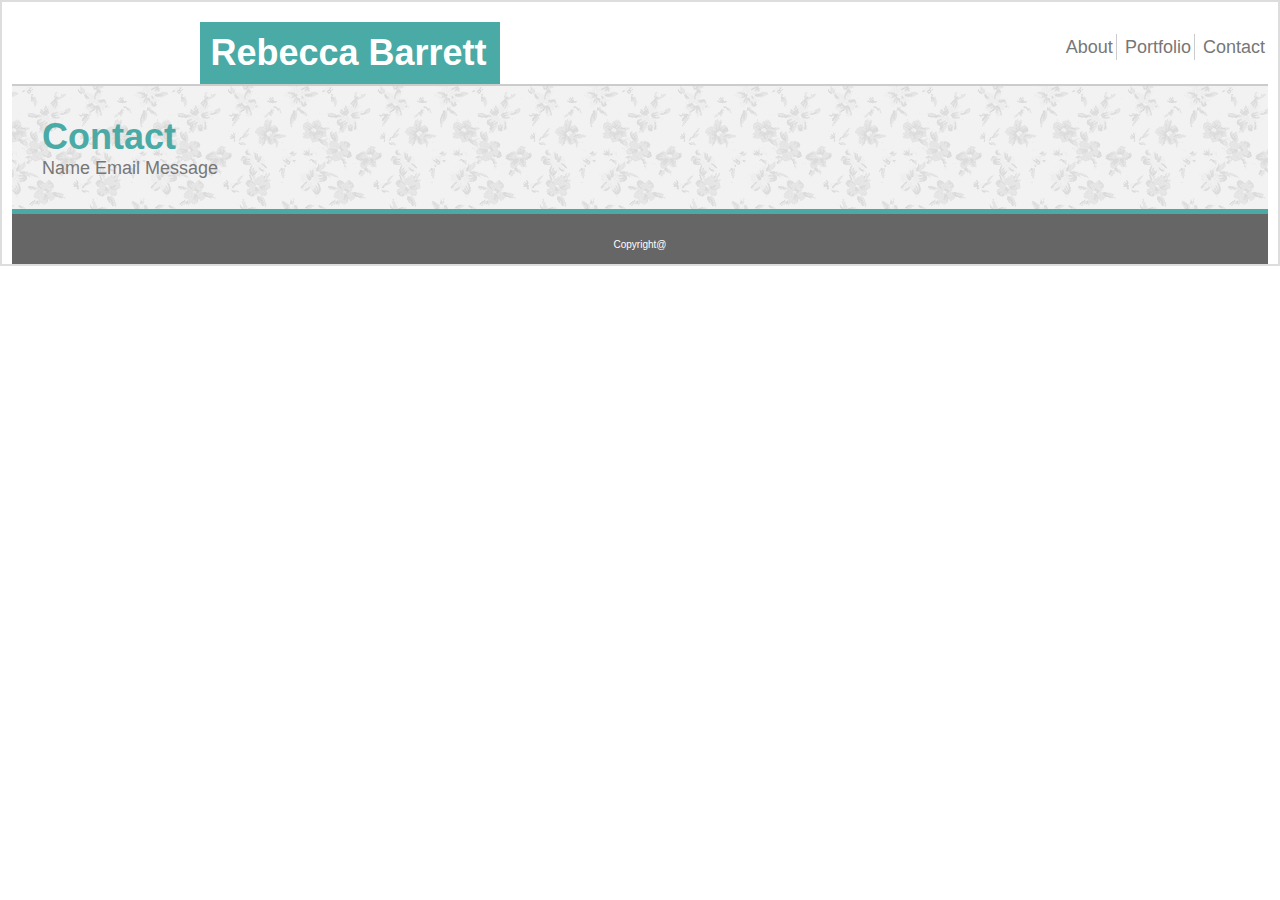
==== contact.html @ 1cc5b06c "Blocked out Format for contact" ====
<!DOCTYPE html>
<html lang="en">
<head>
    <meta charset="UTF-8">
    <title>Contact</title>
        <!-- Linking CSS stylesheet  -->
        <link href="assets/css/style.css" rel="stylesheet" type="text/css">
        <!-- Linking Images -->
        <link href="assets/images/greyfloral.png" rel="stylesheet" type="text/css">
</head>
<body>
    <header>
        <div class="container">
            <h1 id='name'>Rebecca Barrett</h1>

            <div class='clearfix'>
                <div class='header-elements'>
                    <a class="header-links"  href="index.html">About</a>
                    <a class="header-links" target="_blank" href="portfolio.html">Portfolio</a>
                    <a class="header-links-contact" target="_blank" href="contact.html">Contact</a>
                </div>
            </div>
        </div>
    </header>
    <section>
        <h1>Contact</h1>
        <form>Name Email Message</form>

    </section>
</body>
<div class='footer'>
    <footer> Copyright@</footer>
</div>
</html>
---- assets/css/style.css ----
* {
    margin: 0;
    padding: 0;
    box-sizing: border-box;
    }

.clearfix::after {
    content: " ";
    display: block;
    clear: both;
}

.container {
    width: 100%;
    margin: 0 auto;
}
section{
    color: #777777;
    background-image: url('../images/greyfloral.png');
    padding: 30px;
    width: 100%;
    border-top: 2px solid #cccccc;
}

#name {
    float: left;
    position: relative;
    right: -15%;
    color: #ffffff;
    background-color: #4aaaa5;
    padding: 10px;
    margin-top: 20px;
    width: 300px;
}

.header-elements {
    float: right; 
    padding-top: 35px;   
}

.header-links {
    text-decoration: none;
    color: #777;
    border-right: 1px solid #cccccc;
    padding: 3px;
}

.header-links-contact {
    text-decoration: none;
    color: #777;
    padding: 3px;
}

article {
    position: relative;
    border-top: 1px solid #cccccc;
    color: #777;
    background: #ebebeb;
    padding: 20px;
    margin: 10px 10px 5px 10px;
}

#box {
    float: left;
    padding: 10px;
}

.content {
    position: relative;
    border-top: 1px solid #cccccc;
    color: #777;
    background: #ebebeb;
    padding: 20px;
    margin: 10px 10px 5px 10px;

}

.p1 {
    right: 50px;
    padding: 50px;
}

p {
    padding: 10px 10px 10px 0;

}

body {
    font-family: Arial, Helvetica, sans-serif;
    font-size: 18px;
    color: #777;
    background: #ffffff;
    padding: 0 10px;
    border: 2px solid #dddddd;
}

header {
    border-color: #ccc;
}

h1 {
    color: #4aaaa5;
}

.footer {
    height: 50px;
    padding: 25px;
    text-align: center;
    font-size: 10px;
    color: #ffffff;
    background-color: #666666;
    border-top: 5px solid #4aaaa5;
}
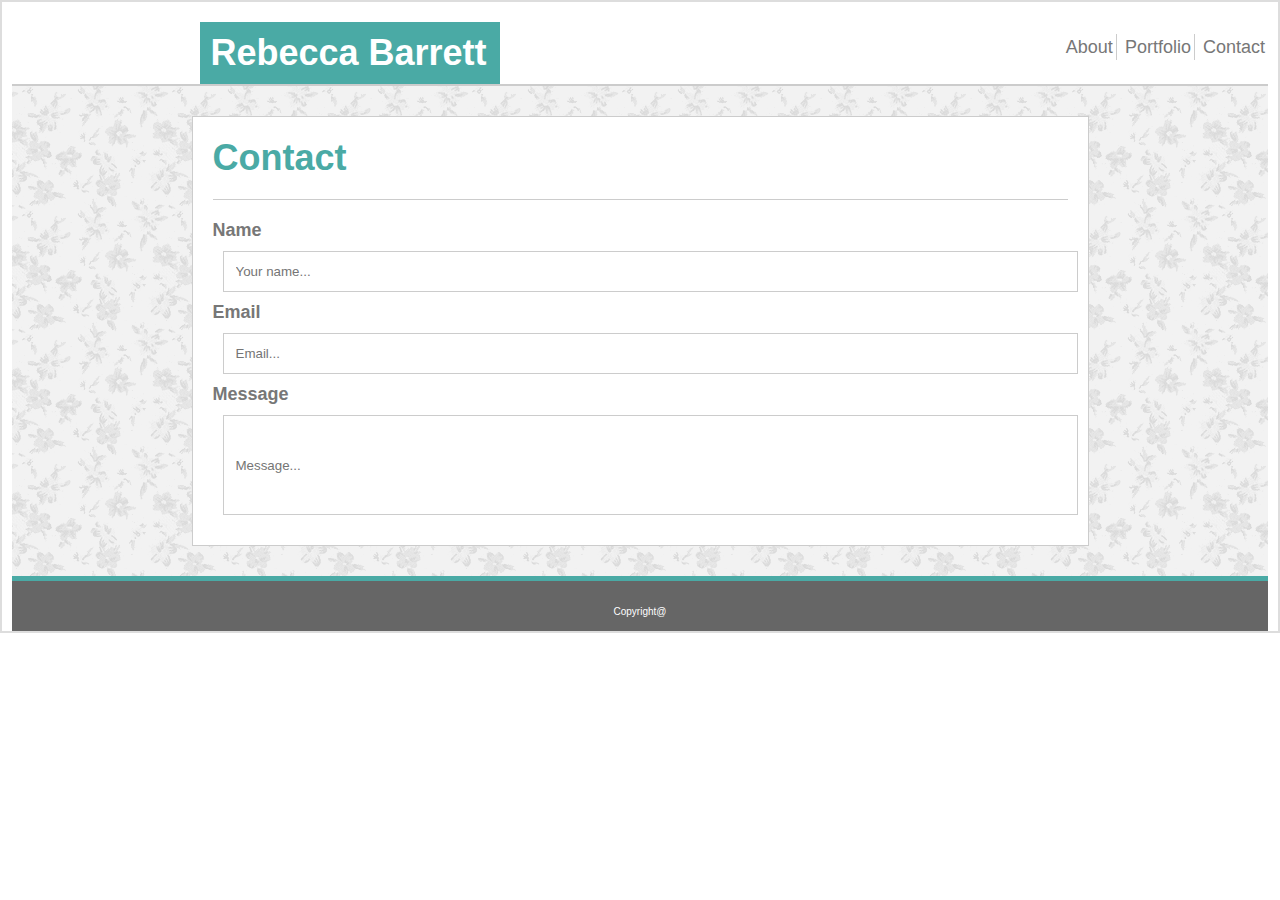
==== commit c233441f: "added form" ====
--- a/contact.html
+++ b/contact.html
@@ -23,8 +23,19 @@
         </div>
     </header>
     <section>
-        <h1>Contact</h1>
-        <form>Name Email Message</form>
+        <form action="https://formspree.io/email@domain.tld" method="POST">
+
+            <h1 id='contact'>Contact</h1>
+            <div class="bar">
+                <h4>Name</h4>
+                <input type="text" name="Name" placeholder="Your name...">
+                <h4>Email</h4>
+                <input type="text" email="Email"placeholder="Email...">
+                <h4>Message</h4>
+                <input id='message' type="text" message="Message" placeholder="Message...">
+            </div>
+            <!-- Need to add submit button -->
+        </form>
 
     </section>
 </body>
--- a/assets/css/style.css
+++ b/assets/css/style.css
@@ -10,27 +10,27 @@
     clear: both;
 }
 
+body {
+    font-family: Arial, Helvetica, sans-serif;
+    font-size: 18px;
+    color: #777;
+    background: #ffffff;
+    padding: 0 10px;
+    border: 2px solid #dddddd;
+}
+
+header {
+    border-color: #ccc;
+}
+
+h1, h2 {
+    color: #4aaaa5;
+    font-size: 2em;
+}
+
 .container {
     width: 100%;
     margin: 0 auto;
-}
-section{
-    color: #777777;
-    background-image: url('../images/greyfloral.png');
-    padding: 30px;
-    width: 100%;
-    border-top: 2px solid #cccccc;
-}
-
-#name {
-    float: left;
-    position: relative;
-    right: -15%;
-    color: #ffffff;
-    background-color: #4aaaa5;
-    padding: 10px;
-    margin-top: 20px;
-    width: 300px;
 }
 
 .header-elements {
@@ -51,6 +51,25 @@
     padding: 3px;
 }
 
+#name {
+    float: left;
+    position: relative;
+    right: -15%;
+    color: #ffffff;
+    background-color: #4aaaa5;
+    padding: 10px;
+    margin-top: 20px;
+    width: 300px;
+}
+
+section{
+    color: #777777;
+    background-image: url('../images/greyfloral.png');
+    padding: 30px;
+    /* width: 960px; */
+    border-top: 2px solid #cccccc;
+}
+
 article {
     position: relative;
     border-top: 1px solid #cccccc;
@@ -65,16 +84,6 @@
     padding: 10px;
 }
 
-.content {
-    position: relative;
-    border-top: 1px solid #cccccc;
-    color: #777;
-    background: #ebebeb;
-    padding: 20px;
-    margin: 10px 10px 5px 10px;
-
-}
-
 .p1 {
     right: 50px;
     padding: 50px;
@@ -85,22 +94,44 @@
 
 }
 
-body {
-    font-family: Arial, Helvetica, sans-serif;
-    font-size: 18px;
+form {
+    position: relative;
+    border: 1px solid #cccccc;
     color: #777;
     background: #ffffff;
-    padding: 0 10px;
-    border: 2px solid #dddddd;
+    padding: 20px;
+    width: 75%;
+    margin: 0 auto;
+}
+#contact {
+    padding-bottom: 20px;
 }
 
-header {
-    border-color: #ccc;
+.bar {
+    border-top: 1px solid #ccc;
+    padding-top: 20px;
 }
 
-h1 {
-    color: #4aaaa5;
+input {
+    border: 1px solid #cccccc;
+    width: 100%;
+    padding: 12px;
+    margin: 10px;
 }
+
+#message {
+    height: 100px;
+}
+
+
+/* .content {
+    position: relative;
+    border-top: 1px solid #cccccc;
+    color: #777;
+    background: #ebebeb;
+    padding: 20px;
+    margin: 10px 10px 5px 10px;
+} */
 
 .footer {
     height: 50px;
@@ -110,4 +141,4 @@
     color: #ffffff;
     background-color: #666666;
     border-top: 5px solid #4aaaa5;
-}
+} 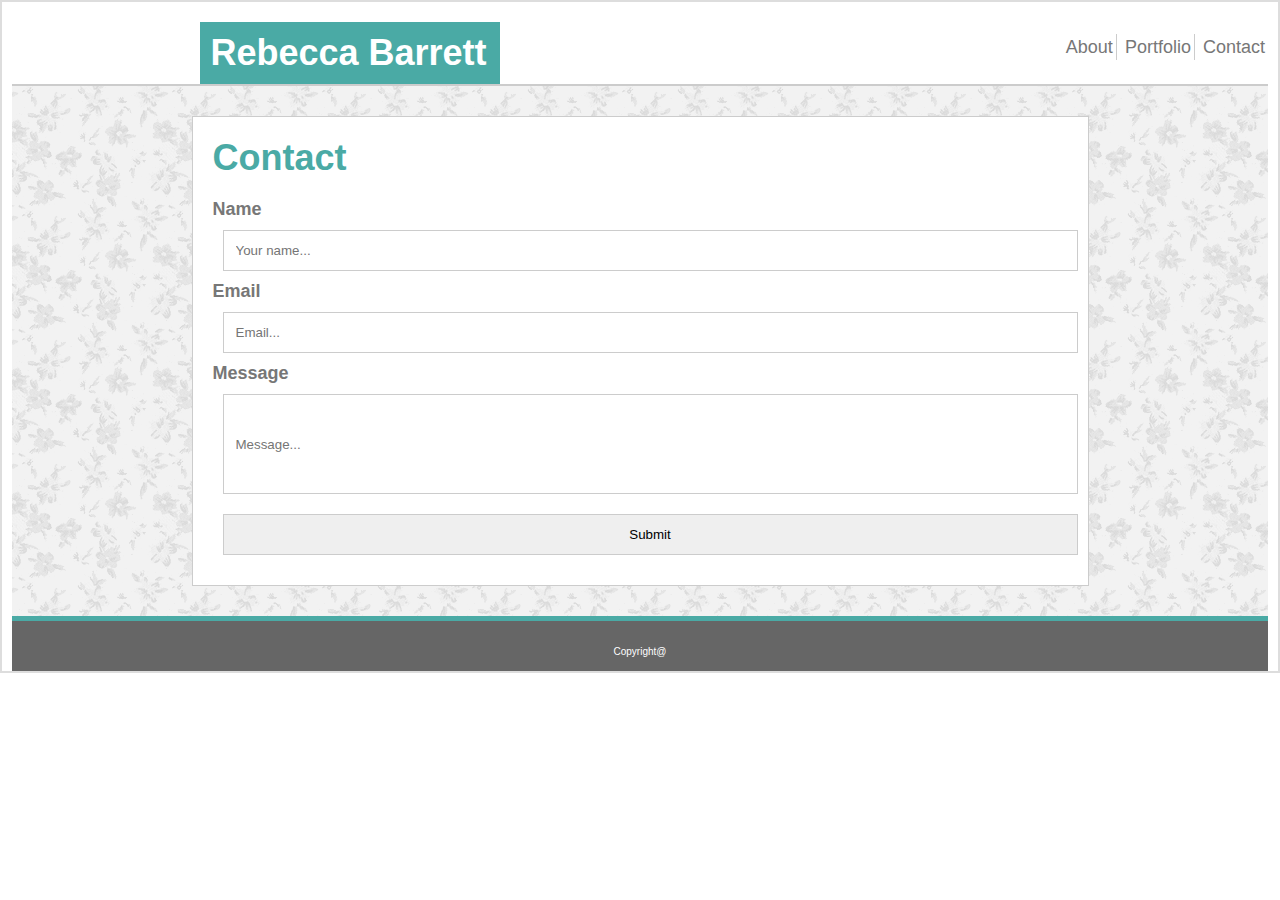
==== commit 3e680026: "added submit button" ====
--- a/contact.html
+++ b/contact.html
@@ -23,22 +23,23 @@
         </div>
     </header>
     <section>
-        <form action="https://formspree.io/email@domain.tld" method="POST">
+        <form action="https://formspree.io/barrett4467@gmail.com" method="POST">
 
             <h1 id='contact'>Contact</h1>
-            <div class="bar">
+            <div class="form">
                 <h4>Name</h4>
                 <input type="text" name="Name" placeholder="Your name...">
                 <h4>Email</h4>
                 <input type="text" email="Email"placeholder="Email...">
                 <h4>Message</h4>
                 <input id='message' type="text" message="Message" placeholder="Message...">
+                <input id='button' type="submit"></input>
             </div>
-            <!-- Need to add submit button -->
         </form>
 
     </section>
 </body>
+<!-- Make Sticky -->
 <div class='footer'>
     <footer> Copyright@</footer>
 </div>
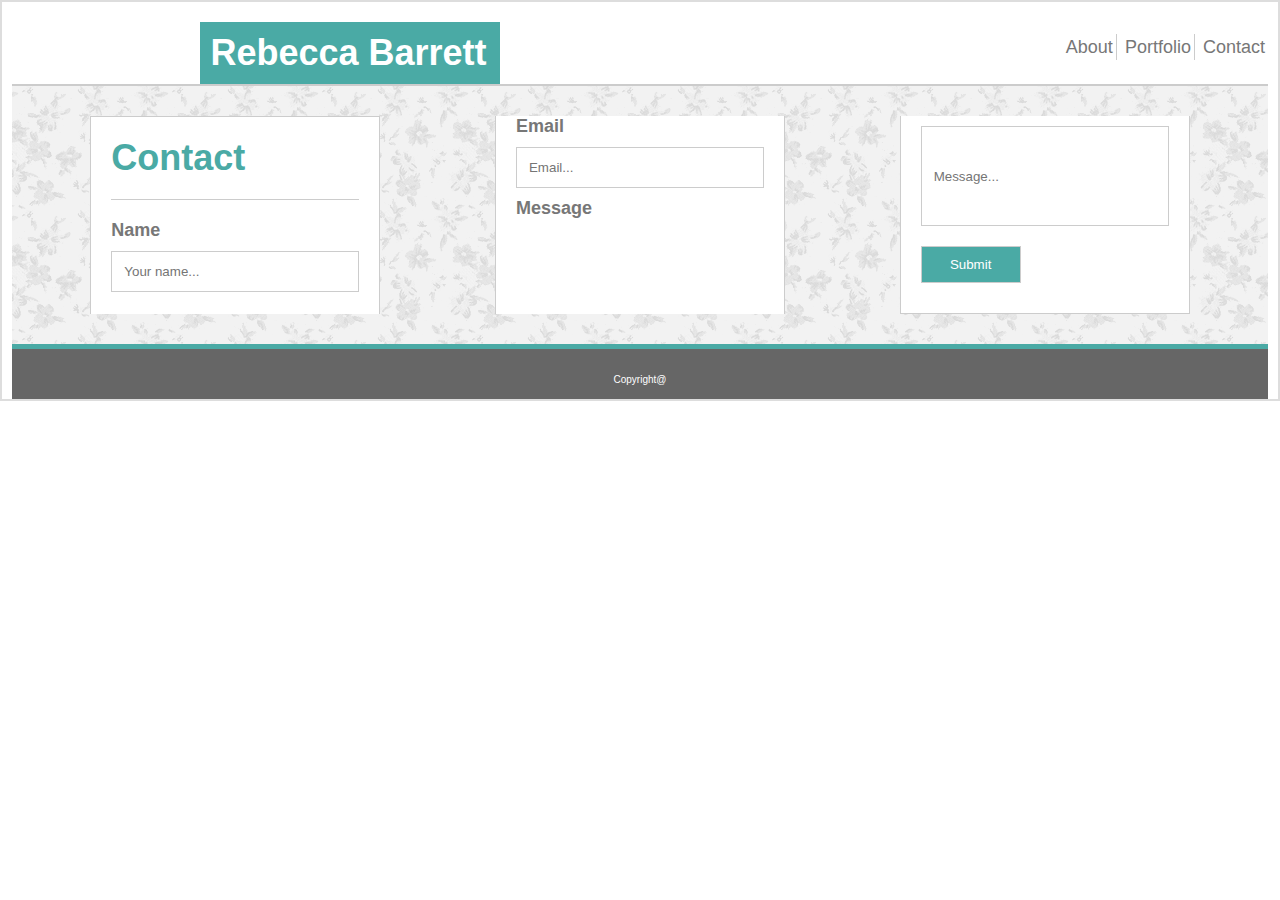
==== commit bd288ecb: "Fleshed out HTML for portfolio page" ====
--- a/contact.html
+++ b/contact.html
@@ -30,7 +30,7 @@
                 <h4>Name</h4>
                 <input type="text" name="Name" placeholder="Your name...">
                 <h4>Email</h4>
-                <input type="text" email="Email"placeholder="Email...">
+                <input type="email" email="Email"placeholder="Email...">
                 <h4>Message</h4>
                 <input id='message' type="text" message="Message" placeholder="Message...">
                 <input id='button' type="submit"></input>
--- a/assets/css/style.css
+++ b/assets/css/style.css
@@ -63,6 +63,7 @@
 }
 
 section{
+    column-count: 3;
     color: #777777;
     background-image: url('../images/greyfloral.png');
     padding: 30px;
@@ -77,6 +78,13 @@
     background: #ebebeb;
     padding: 20px;
     margin: 10px 10px 5px 10px;
+}
+
+.box {
+     background: #ebebeb;
+     margin: 10px;
+     height: 300px;
+     width: 300px;
 }
 
 #box {
@@ -107,7 +115,7 @@
     padding-bottom: 20px;
 }
 
-.bar {
+.form {
     border-top: 1px solid #ccc;
     padding-top: 20px;
 }
@@ -116,11 +124,18 @@
     border: 1px solid #cccccc;
     width: 100%;
     padding: 12px;
-    margin: 10px;
+    margin: 10px 0;
 }
 
 #message {
     height: 100px;
+}
+
+#button {
+    color: white;
+    width: 100px;
+    background-color: #4aaaa5;
+    padding: 10px 15px;
 }
 
 
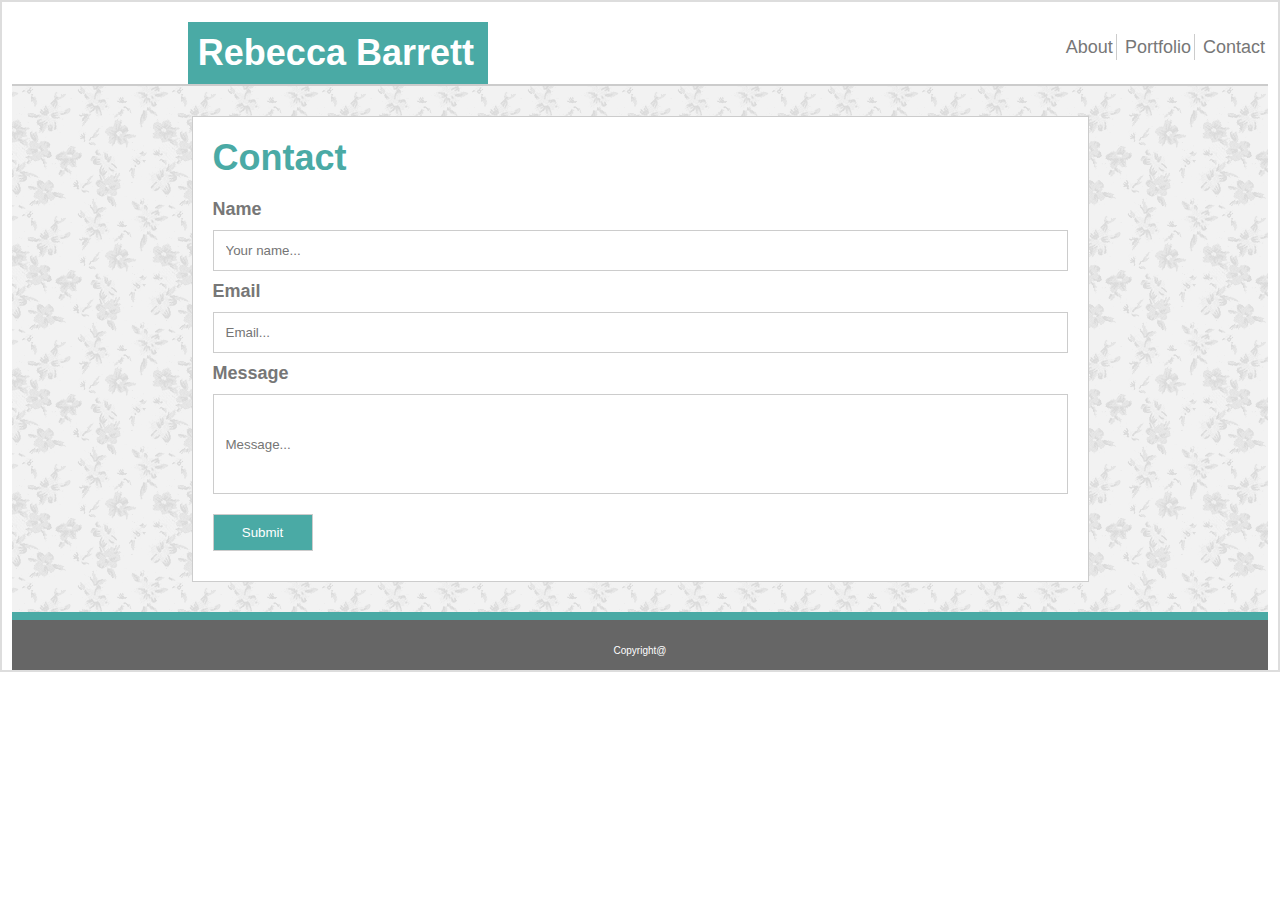
==== commit ffd34100: "Aligned boxes in portfolio" ====
--- a/contact.html
+++ b/contact.html
@@ -10,7 +10,7 @@
 </head>
 <body>
     <header>
-        <div class="container">
+        <nav>
             <h1 id='name'>Rebecca Barrett</h1>
 
             <div class='clearfix'>
@@ -20,13 +20,13 @@
                     <a class="header-links-contact" target="_blank" href="contact.html">Contact</a>
                 </div>
             </div>
-        </div>
+        </nav>
     </header>
     <section>
         <form action="https://formspree.io/barrett4467@gmail.com" method="POST">
 
-            <h1 id='contact'>Contact</h1>
-            <div class="form">
+            <div class="white-box">
+                <h1 id='contact'>Contact</h1>
                 <h4>Name</h4>
                 <input type="text" name="Name" placeholder="Your name...">
                 <h4>Email</h4>
--- a/assets/css/style.css
+++ b/assets/css/style.css
@@ -28,7 +28,7 @@
     font-size: 2em;
 }
 
-.container {
+nav {
     width: 100%;
     margin: 0 auto;
 }
@@ -54,7 +54,7 @@
 #name {
     float: left;
     position: relative;
-    right: -15%;
+    right: -14%;
     color: #ffffff;
     background-color: #4aaaa5;
     padding: 10px;
@@ -63,13 +63,14 @@
 }
 
 section{
-    column-count: 3;
+    /* column-count: 3; */
     color: #777777;
     background-image: url('../images/greyfloral.png');
     padding: 30px;
     /* width: 960px; */
     border-top: 2px solid #cccccc;
 }
+
 
 article {
     position: relative;
@@ -78,18 +79,6 @@
     background: #ebebeb;
     padding: 20px;
     margin: 10px 10px 5px 10px;
-}
-
-.box {
-     background: #ebebeb;
-     margin: 10px;
-     height: 300px;
-     width: 300px;
-}
-
-#box {
-    float: left;
-    padding: 10px;
 }
 
 .p1 {
@@ -102,7 +91,7 @@
 
 }
 
-form {
+.white-box {
     position: relative;
     border: 1px solid #cccccc;
     color: #777;
@@ -111,6 +100,53 @@
     width: 75%;
     margin: 0 auto;
 }
+
+.portfolio-wb {
+    position: relative;
+    border: 1px solid #cccccc;
+    color: #777;
+    background: #ffffff;
+    padding: 20px;
+    width: 75%;
+    height: 1040px;
+    margin: 0 auto;
+}
+
+.portfolio-items {
+    position: relative;
+    background: #ebebeb;
+    margin: 10px;
+    height: 300px;
+    width: 300px;
+}
+
+#hangman {
+    position: absolute;
+}
+
+#rpg {
+    position: absolute;
+    right: 275px;
+}
+ 
+#trivia {
+    position: absolute;
+    top: 390px;
+
+} 
+
+ #rutgers {
+    position: absolute;
+    top: 390px;
+    right: 275px;
+}
+
+#rock{
+    position: absolute;
+    bottom: 0;
+}
+
+
 #contact {
     padding-bottom: 20px;
 }
@@ -155,5 +191,5 @@
     font-size: 10px;
     color: #ffffff;
     background-color: #666666;
-    border-top: 5px solid #4aaaa5;
+    border-top: 8px solid #4aaaa5;
 } 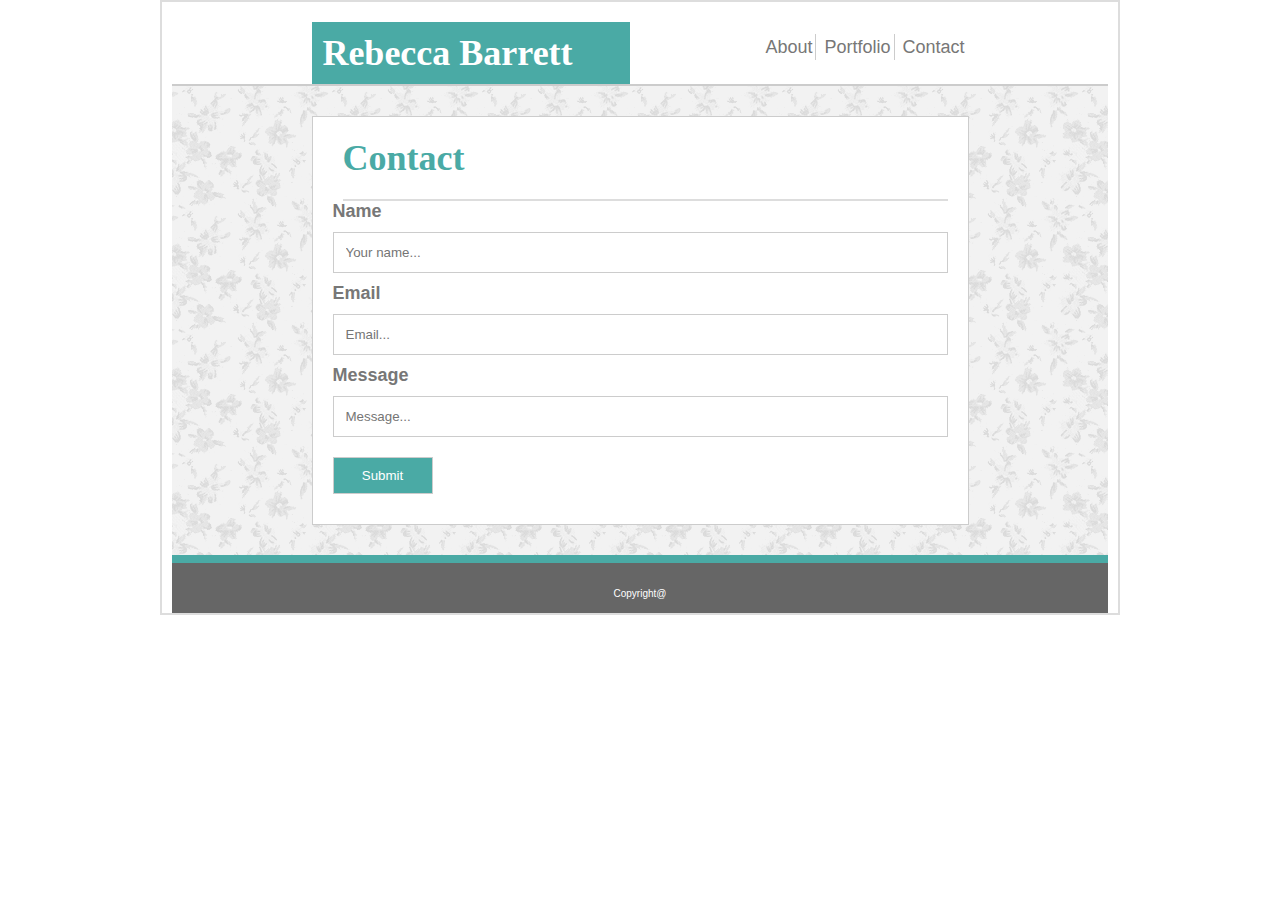
==== commit f9f6ffce: "ran through validator" ====
--- a/contact.html
+++ b/contact.html
@@ -1,46 +1,46 @@
 <!DOCTYPE html>
 <html lang="en">
-<head>
-    <meta charset="UTF-8">
-    <title>Contact</title>
-        <!-- Linking CSS stylesheet  -->
-        <link href="assets/css/style.css" rel="stylesheet" type="text/css">
-        <!-- Linking Images -->
-        <link href="assets/images/greyfloral.png" rel="stylesheet" type="text/css">
-</head>
-<body>
-    <header>
-        <nav>
-            <h1 id='name'>Rebecca Barrett</h1>
+    <head>
+        <meta charset="UTF-8">
+        <title>Contact</title>
+            <!-- Linking CSS stylesheet  -->
+            <link href="assets/css/style.css" rel="stylesheet" type="text/css">
+            <!-- Linking Images -->
+            <link href="assets/images/greyfloral.png" rel="stylesheet" type="text/css">
+    </head>
+    <body>
+        <header>
+            <nav>
+                <h1 id='name'>Rebecca Barrett</h1>
 
-            <div class='clearfix'>
-                <div class='header-elements'>
-                    <a class="header-links"  href="index.html">About</a>
-                    <a class="header-links" target="_blank" href="portfolio.html">Portfolio</a>
-                    <a class="header-links-contact" target="_blank" href="contact.html">Contact</a>
+                <div class='clearfix'>
+                    <div class='header-elements'>
+                        <a class="header-links"  href="index.html">About</a>
+                        <a class="header-links" target="_blank" href="portfolio.html">Portfolio</a>
+                        <a class="header-links-contact" target="_blank" href="contact.html">Contact</a>
+                    </div>
                 </div>
-            </div>
-        </nav>
-    </header>
-    <section>
-        <form action="https://formspree.io/barrett4467@gmail.com" method="POST">
+            </nav>
+        </header>
+        <section>
+            <form action="https://formspree.io/barrett4467@gmail.com" method="POST">
 
-            <div class="white-box">
-                <h1 id='contact'>Contact</h1>
-                <h4>Name</h4>
-                <input type="text" name="Name" placeholder="Your name...">
-                <h4>Email</h4>
-                <input type="email" email="Email"placeholder="Email...">
-                <h4>Message</h4>
-                <input id='message' type="text" message="Message" placeholder="Message...">
-                <input id='button' type="submit"></input>
-            </div>
-        </form>
+                <div class="white-box">
+                    <h1 id='contact'>Contact</h1>
+                    <h4>Name</h4>
+                    <input type="text" name="Name" placeholder="Your name...">
+                    <h4>Email</h4>
+                    <input type="email" required="Email" placeholder="Email...">
+                    <h4>Message</h4>
+                    <input id='text' type="text" required="Message" placeholder="Message...">
+                    <input id='button' type="submit">
+                </div>
+            </form>
 
-    </section>
-</body>
-<!-- Make Sticky -->
-<div class='footer'>
-    <footer> Copyright@</footer>
-</div>
+        </section>
+        <div class='footer'>
+            <footer> Copyright@</footer>
+        </div>
+    </body>
+
 </html>--- a/assets/css/style.css
+++ b/assets/css/style.css
@@ -11,12 +11,14 @@
 }
 
 body {
-    font-family: Arial, Helvetica, sans-serif;
+    font-family: 'Arial', 'Helvetica Neue', Helvetica, sans-serif;
     font-size: 18px;
     color: #777;
     background: #ffffff;
     padding: 0 10px;
     border: 2px solid #dddddd;
+    width: 960px; 
+    margin: 0 auto;
 }
 
 header {
@@ -26,7 +28,15 @@
 h1, h2 {
     color: #4aaaa5;
     font-size: 2em;
-}
+    font-family: 'Georgia', Times, Times New Roman, serif;
+    border-bottom: 2px solid #dddddd;
+    margin-left: 10px;
+}
+
+.content {
+    margin-top: 20px;
+}
+
 
 nav {
     width: 100%;
@@ -35,6 +45,8 @@
 
 .header-elements {
     float: right; 
+    position: relative;
+    right: 15%;
     padding-top: 35px;   
 }
 
@@ -54,12 +66,13 @@
 #name {
     float: left;
     position: relative;
-    right: -14%;
+    right: -15%;
     color: #ffffff;
     background-color: #4aaaa5;
     padding: 10px;
-    margin-top: 20px;
-    width: 300px;
+    border-bottom: none;
+    margin: 20px 0 0 0;
+    width: 318px;
 }
 
 section{
@@ -108,44 +121,52 @@
     background: #ffffff;
     padding: 20px;
     width: 75%;
-    height: 1040px;
+    height: 670px;
     margin: 0 auto;
 }
 
 .portfolio-items {
     position: relative;
     background: #ebebeb;
-    margin: 10px;
-    height: 300px;
-    width: 300px;
-}
-
-#hangman {
-    position: absolute;
+    height: 150px;
+    width: 200px;
+    background-image: url(http://lorempixel.com/200/150);
+}
+
+#row-1 {
+    position: absolute;
+}
+
+#hangman, #trivia {
+    float: left;
+}
+
+#rock{
+    position: absolute;
+    top: 59%;
+    float: left;
 }
 
 #rpg {
-    position: absolute;
-    right: 275px;
-}
- 
+    float: right;
+}
+
 #trivia {
     position: absolute;
-    top: 390px;
-
+    top: 34%;
 } 
 
- #rutgers {
-    position: absolute;
-    top: 390px;
-    right: 275px;
-}
-
-#rock{
-    position: absolute;
-    bottom: 0;
-}
-
+#rut {
+    position: absolute;
+    top: 34%;
+    right: 30%;
+}
+
+#row-2 {
+    position: absolute;
+    right: 30%;
+    top: 15%; 
+}
 
 #contact {
     padding-bottom: 20px;
@@ -174,6 +195,27 @@
     padding: 10px 15px;
 }
 
+.blue-bar {
+    float: left;
+    position: absolute;
+    width: 200px;
+    right: 0%;
+    bottom: 5px;
+    background-color: #4aaaa5;
+    padding: 15px;
+    color: #ffffff;
+}
+
+.blue-bar-rpg {
+    float: left;
+    position: absolute;
+    width: 200px;
+    right: 10px;
+    bottom: 10px;
+    background-color: #4aaaa5;
+    padding: 15px;
+    color: #ffffff;
+}
 
 /* .content {
     position: relative;
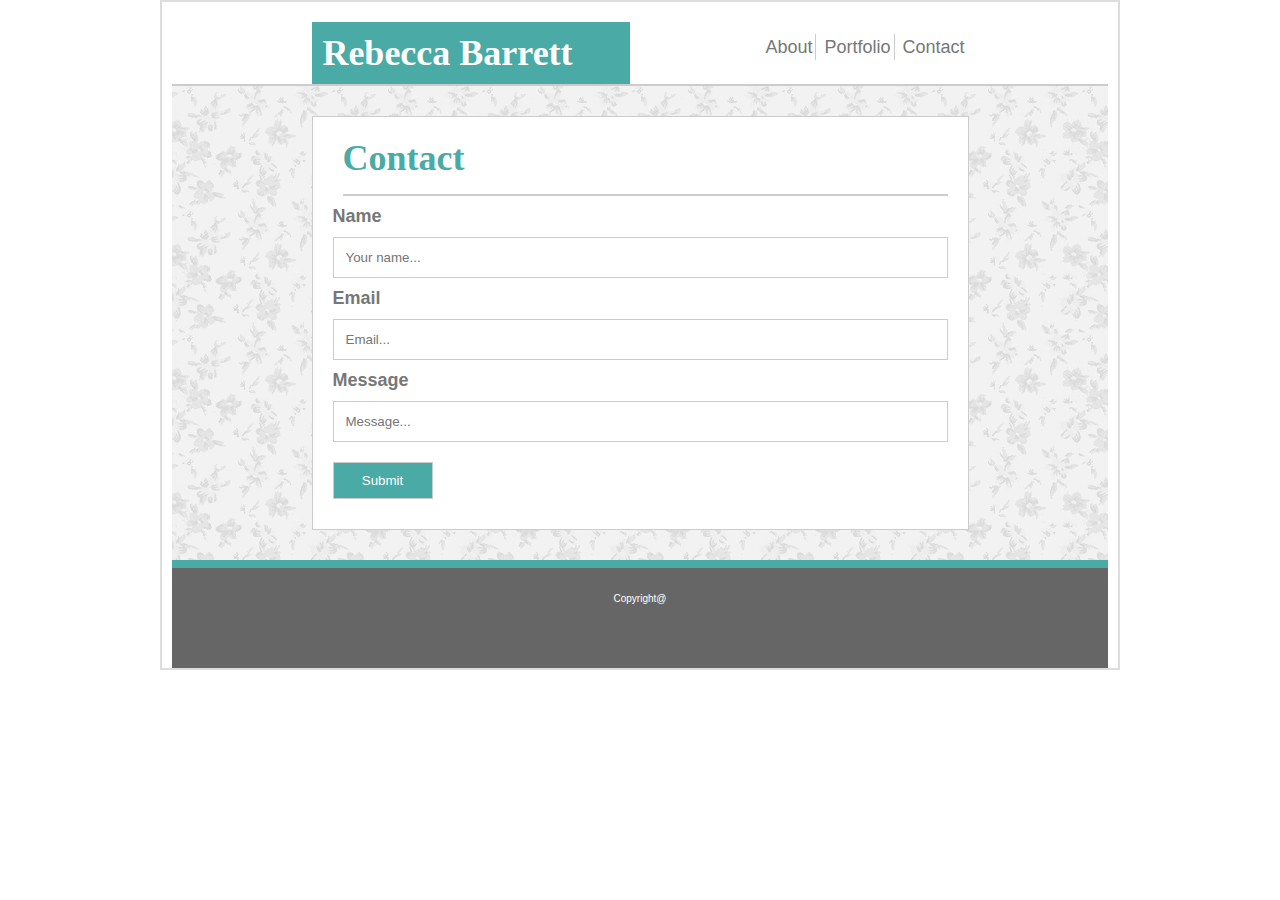
==== commit 5916b84a: "attempted to fix sticky footer and flow" ====
--- a/contact.html
+++ b/contact.html
@@ -9,38 +9,38 @@
             <link href="assets/images/greyfloral.png" rel="stylesheet" type="text/css">
     </head>
     <body>
-        <header>
-            <nav>
-                <h1 id='name'>Rebecca Barrett</h1>
+        <div class="entire">
+            <header>
+                <nav>
+                    <h1 id='name'>Rebecca Barrett</h1>
+                    <div class='clearfix'>
+                        <div class='header-elements'>
+                            <a class="header-links"  href="index.html">About</a>
+                            <a class="header-links" target="_blank" href="portfolio.html">Portfolio</a>
+                            <a class="header-links-contact" target="_blank" href="contact.html">Contact</a>
+                        </div>
+                    </div>
+                </nav>
+            </header>
+            <section>
+                <form action="https://formspree.io/barrett4467@gmail.com" method="POST">
 
-                <div class='clearfix'>
-                    <div class='header-elements'>
-                        <a class="header-links"  href="index.html">About</a>
-                        <a class="header-links" target="_blank" href="portfolio.html">Portfolio</a>
-                        <a class="header-links-contact" target="_blank" href="contact.html">Contact</a>
+                    <div class='content' id="contact-form">
+                        <h1 id='contact'>Contact</h1>
+                        <h4 class='underline'>Name</h4>
+                        <input type="text" name="Name" placeholder="Your name...">
+                        <h4>Email</h4>
+                        <input type="email" required="Email" placeholder="Email...">
+                        <h4>Message</h4>
+                        <input id='text' type="text" required="Message" placeholder="Message...">
+                        <input id='button' type="submit">
                     </div>
-                </div>
-            </nav>
-        </header>
-        <section>
-            <form action="https://formspree.io/barrett4467@gmail.com" method="POST">
-
-                <div class="white-box">
-                    <h1 id='contact'>Contact</h1>
-                    <h4>Name</h4>
-                    <input type="text" name="Name" placeholder="Your name...">
-                    <h4>Email</h4>
-                    <input type="email" required="Email" placeholder="Email...">
-                    <h4>Message</h4>
-                    <input id='text' type="text" required="Message" placeholder="Message...">
-                    <input id='button' type="submit">
-                </div>
-            </form>
-
-        </section>
+                </form>
+            </section>
+        </div>
         <div class='footer'>
             <footer> Copyright@</footer>
         </div>
-    </body>
+    </body> 
 
 </html>--- a/assets/css/style.css
+++ b/assets/css/style.css
@@ -29,12 +29,22 @@
     color: #4aaaa5;
     font-size: 2em;
     font-family: 'Georgia', Times, Times New Roman, serif;
-    border-bottom: 2px solid #dddddd;
+    border-bottom: 2px solid #ccc;
     margin-left: 10px;
 }
 
+.underline {
+    margin-top: 10px;
+}
+
 .content {
-    margin-top: 20px;
+    min-height: 100%;
+    margin: 0 auto;
+    position: relative;
+    border: 1px solid #cccccc;
+    color: #777;
+    background: #ffffff;
+    width: 75%;
 }
 
 
@@ -75,12 +85,11 @@
     width: 318px;
 }
 
+
 section{
-    /* column-count: 3; */
     color: #777777;
     background-image: url('../images/greyfloral.png');
     padding: 30px;
-    /* width: 960px; */
     border-top: 2px solid #cccccc;
 }
 
@@ -89,29 +98,31 @@
     position: relative;
     border-top: 1px solid #cccccc;
     color: #777;
-    background: #ebebeb;
+    background: #ffffff;
     padding: 20px;
-    margin: 10px 10px 5px 10px;
-}
-
-.p1 {
-    right: 50px;
-    padding: 50px;
-}
+}
+
 
 p {
-    padding: 10px 10px 10px 0;
-
-}
-
-.white-box {
-    position: relative;
-    border: 1px solid #cccccc;
-    color: #777;
-    background: #ffffff;
-    padding: 20px;
-    width: 75%;
-    margin: 0 auto;
+    padding: 18px 10px 10px 0;
+    margin: 10px;
+        float: right;
+    margin: 10px;
+    width: 100%;
+
+}
+
+img {
+    float: left;
+    position: relative;
+    left: 10px;
+    top: 10px;
+    max-width: 130px;
+    max-height: 240px;
+}
+.para {
+    float: right;
+    width: 100%;
 }
 
 .portfolio-wb {
@@ -133,27 +144,25 @@
     background-image: url(http://lorempixel.com/200/150);
 }
 
-#row-1 {
-    position: absolute;
+.row-1 {
+    position: absolute;
+    margin-top: 20px;
 }
 
 #hangman, #trivia {
     float: left;
 }
 
-#rock{
-    position: absolute;
-    top: 59%;
-    float: left;
-}
-
 #rpg {
-    float: right;
+    position: absolute;
+    right: 30%;
 }
 
 #trivia {
     position: absolute;
+    top: 10%;
     top: 34%;
+    padding-top: 10px;
 } 
 
 #rut {
@@ -162,19 +171,27 @@
     right: 30%;
 }
 
-#row-2 {
-    position: absolute;
-    right: 30%;
-    top: 15%; 
-}
+/* .row-3 {
+    position: absolute;
+    bottom: 10%;
+} */
+#rock {
+    position: absolute;
+    top: 59%;
+    float: left;
+}
+
 
 #contact {
-    padding-bottom: 20px;
+    padding-bottom: 15px;
 }
 
 .form {
     border-top: 1px solid #ccc;
-    padding-top: 20px;
+}
+
+#contact-form {
+    padding: 20px;
 }
 
 input {
@@ -210,28 +227,33 @@
     float: left;
     position: absolute;
     width: 200px;
-    right: 10px;
-    bottom: 10px;
+    right: 196px;
+    top: 157px;
     background-color: #4aaaa5;
     padding: 15px;
     color: #ffffff;
 }
 
-/* .content {
-    position: relative;
-    border-top: 1px solid #cccccc;
-    color: #777;
-    background: #ebebeb;
-    padding: 20px;
-    margin: 10px 10px 5px 10px;
-} */
+/* This doesn't work right but I attempted the sticky footer */
+.entire {
+    min-height: 100%;
+} 
+
+.entire::after {
+    content: ""
+    display: block;
+    margin-bottom: -50px;
+}
+
+footer, .page-entire::after {
+    height: 50px;
+} 
 
 .footer {
-    height: 50px;
     padding: 25px;
     text-align: center;
     font-size: 10px;
     color: #ffffff;
     background-color: #666666;
     border-top: 8px solid #4aaaa5;
-} +}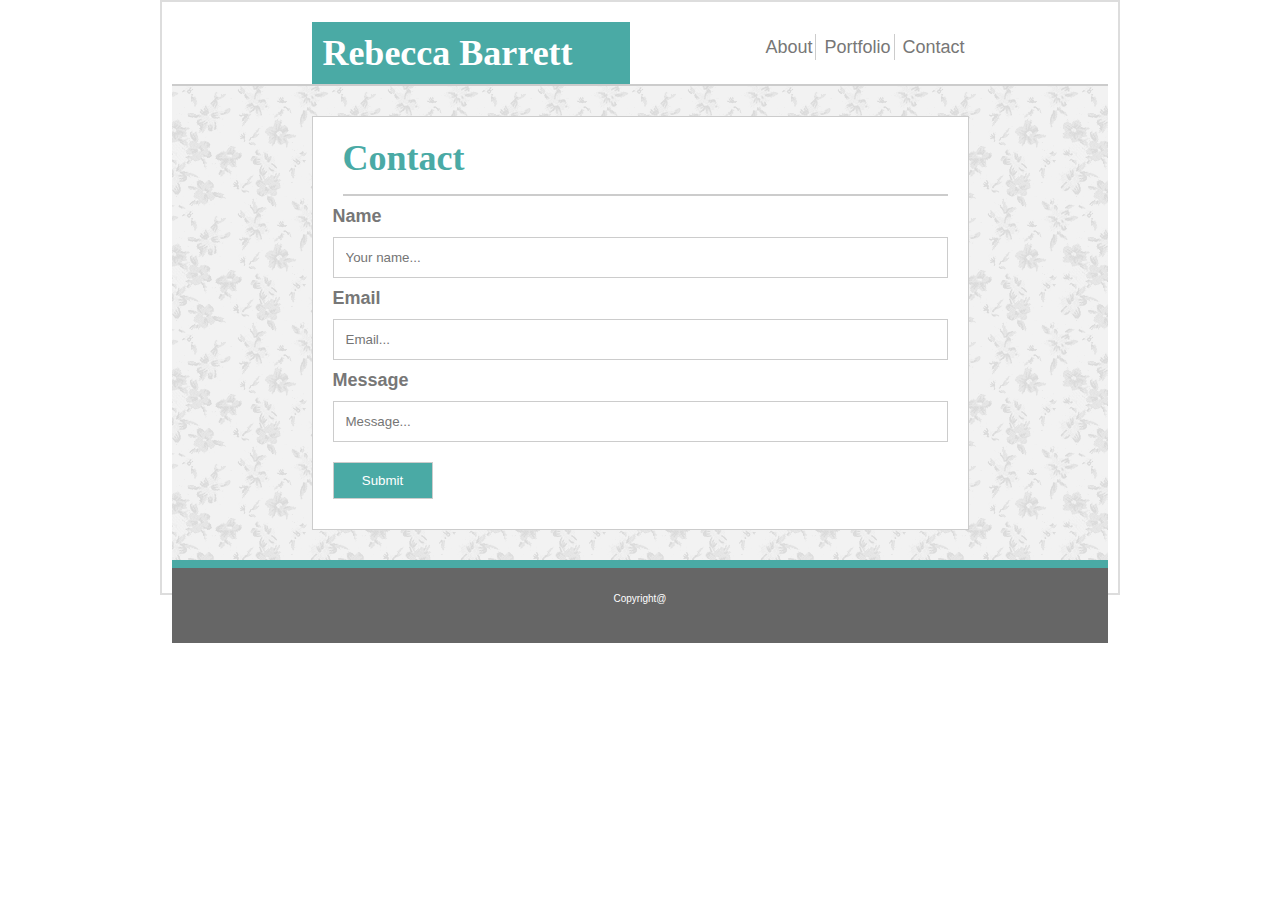
==== commit 572c3c87: "Fixed RPG elem worked on sticky footer" ====
--- a/contact.html
+++ b/contact.html
@@ -8,8 +8,8 @@
             <!-- Linking Images -->
             <link href="assets/images/greyfloral.png" rel="stylesheet" type="text/css">
     </head>
-    <body>
-        <div class="entire">
+    <body class="entire">
+        <div>
             <header>
                 <nav>
                     <h1 id='name'>Rebecca Barrett</h1>
--- a/assets/css/style.css
+++ b/assets/css/style.css
@@ -104,16 +104,17 @@
 
 
 p {
+    float: left;
     padding: 18px 10px 10px 0;
     margin: 10px;
-        float: right;
+    float: right;
     margin: 10px;
     width: 100%;
 
 }
 
 img {
-    float: left;
+    /* float: left; */
     position: relative;
     left: 10px;
     top: 10px;
@@ -121,7 +122,7 @@
     max-height: 240px;
 }
 .para {
-    float: right;
+    /* float: right; */
     width: 100%;
 }
 
@@ -149,26 +150,33 @@
     margin-top: 20px;
 }
 
-#hangman, #trivia {
-    float: left;
+#hangman {
+    float: left;
+    margin-top: 20px;
+}
+#trivia {
+    float: left;
+    margin-top: 20px;
 }
 
 #rpg {
     position: absolute;
     right: 30%;
+    margin-top: 20px;
 }
 
 #trivia {
     position: absolute;
     top: 10%;
     top: 34%;
-    padding-top: 10px;
+    padding-top: 20px;
 } 
 
 #rut {
     position: absolute;
     top: 34%;
     right: 30%;
+    margin-top: 20px;
 }
 
 /* .row-3 {
@@ -179,6 +187,7 @@
     position: absolute;
     top: 59%;
     float: left;
+    margin-top: 20px;
 }
 
 
@@ -240,13 +249,13 @@
 } 
 
 .entire::after {
-    content: ""
+    content: "";
     display: block;
     margin-bottom: -50px;
 }
 
 footer, .page-entire::after {
-    height: 50px;
+    height: 25px;
 } 
 
 .footer {
@@ -256,4 +265,6 @@
     color: #ffffff;
     background-color: #666666;
     border-top: 8px solid #4aaaa5;
-}+}
+
+
